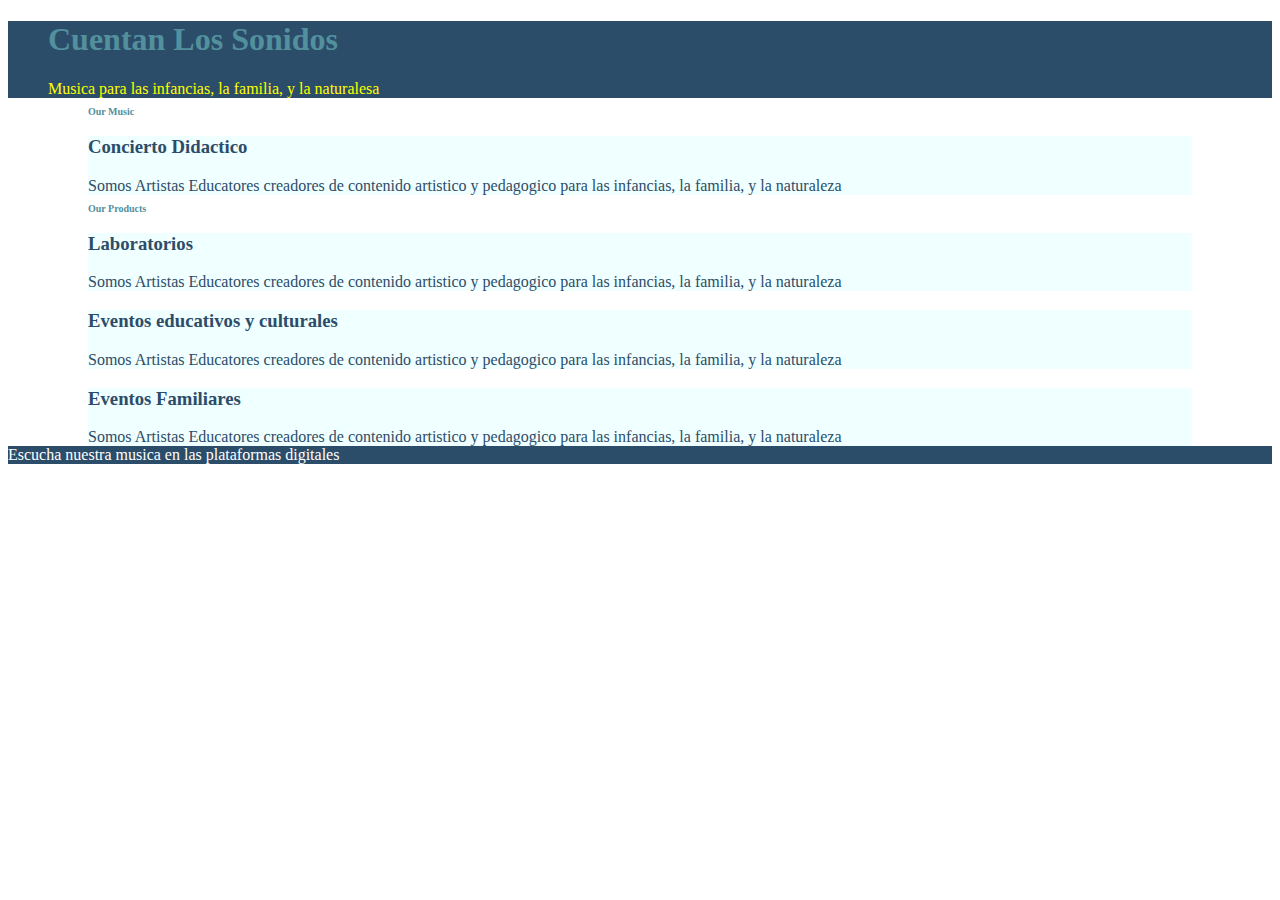
==== index.html @ 89599265 "bit of changes" ====
<!DOCTYPE html>
<html lang="en">
<head>
    <meta charset="UTF-8">
    <meta name="viewport" content="width=device-width, initial-scale=1.0">
    <meta http-equiv="X-UA-Compatible" content="ie=edge">
    <title>My Website</title>
    <link rel="stylesheet" href="./style.css">
    <link rel="icon" href="./favicon.ico" type="image/x-icon">
</head>
<body>
    <main>
        <header>
            <div class="mytitlebox">
                <h1>Cuentan Los Sonidos</h1>
                Musica para las infancias, la familia, y la naturalesa  
            </div>
        </header>
        <h2>Our Music</h2>
        <div class="mybox">
            <h3>Concierto Didactico</h3>
            <div>Somos Artistas Educatores creadores de contenido artistico y pedagogico para las
                infancias, la familia, y la naturaleza
            </div>
        </div> 
        <h2>Our Products</h2>
        <div class="mybox">
            <div>
                <h3>Laboratorios</h3>
                <div>Somos Artistas Educatores creadores de contenido artistico y pedagogico para las
                    infancias, la familia, y la naturaleza
                </div>    
            </div>
        </div>
        <div class="mybox">
            <div>
                <h3>Eventos educativos y culturales</h3>
                <div>Somos Artistas Educatores creadores de contenido artistico y pedagogico para las
                    infancias, la familia, y la naturaleza
                </div>
            </div>
        </div>
        <div class="mybox">  
            <div>
                <h3>Eventos Familiares</h3>
                <div>Somos Artistas Educatores creadores de contenido artistico y pedagogico para las
                    infancias, la familia, y la naturaleza
                </div>
            </div>
        </div>
        <footer>
            <div>Escucha nuestra musica en las plataformas digitales</div>
        </footer>
    </main>
    <script src="index.js"></script>
</body>
</html>
---- style.css ----
body {
    background-color: white;
    color: #2c4d69;
    font-family: "Colibri";
}

h1, h2 {
    color: #52909e;
}
h2 {
    margin-left: 80px;
    font-size: 10px;
}
header {
    background-color: #2c4d69;
    color: yellow;
}
footer {
    background-color: #2c4d69;
    color: white;
}

.mybox {
    margin-left: 80px;
    margin-right: 80px;
    background-color: azure;
}
.mytitlebox {
    margin-left: 40px;
    margin-right: 80px;
}
/*
#2c4d69
#52909e*/
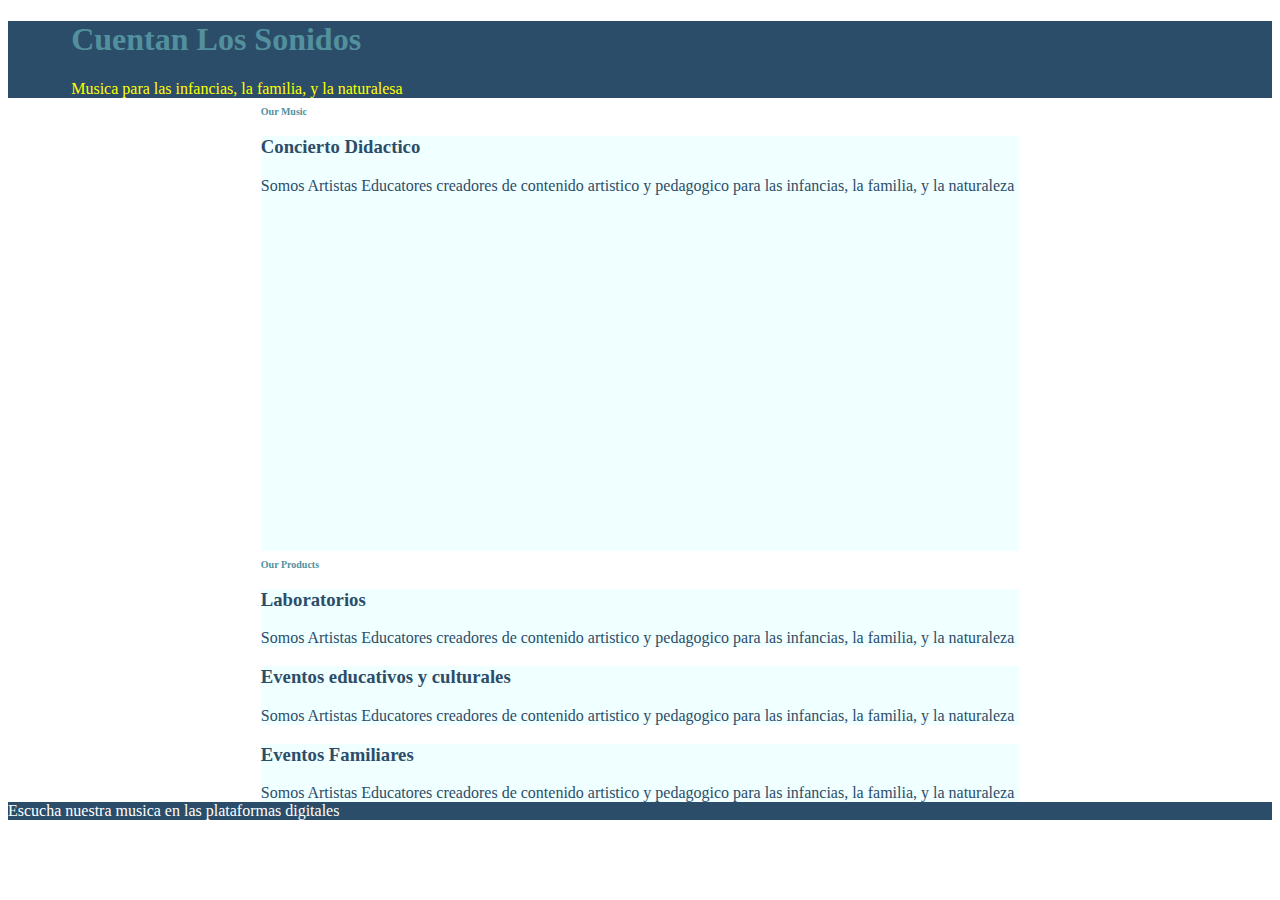
==== commit 89cd8d61: "embed?" ====
--- a/index.html
+++ b/index.html
@@ -22,6 +22,9 @@
             <div>Somos Artistas Educatores creadores de contenido artistico y pedagogico para las
                 infancias, la familia, y la naturaleza
             </div>
+            <div>
+            <iframe style="border-radius:12px" src="https://open.spotify.com/embed/artist/47inoG9KdNQsw5CEnYPVi2?utm_source=generator" width="100%" height="352" frameBorder="0" allowfullscreen="" allow="autoplay; clipboard-write; encrypted-media; fullscreen; picture-in-picture" loading="lazy"></iframe>
+        </div>
         </div> 
         <h2>Our Products</h2>
         <div class="mybox">
--- a/style.css
+++ b/style.css
@@ -8,7 +8,8 @@
     color: #52909e;
 }
 h2 {
-    margin-left: 80px;
+    margin-left: 20%;
+    margin-right: 20%;
     font-size: 10px;
 }
 header {
@@ -21,13 +22,13 @@
 }
 
 .mybox {
-    margin-left: 80px;
-    margin-right: 80px;
+    margin-left: 20%;
+    margin-right: 20%;
     background-color: azure;
 }
 .mytitlebox {
-    margin-left: 40px;
-    margin-right: 80px;
+    margin-left: 5%;
+    margin-right: 20%;
 }
 /*
 #2c4d69
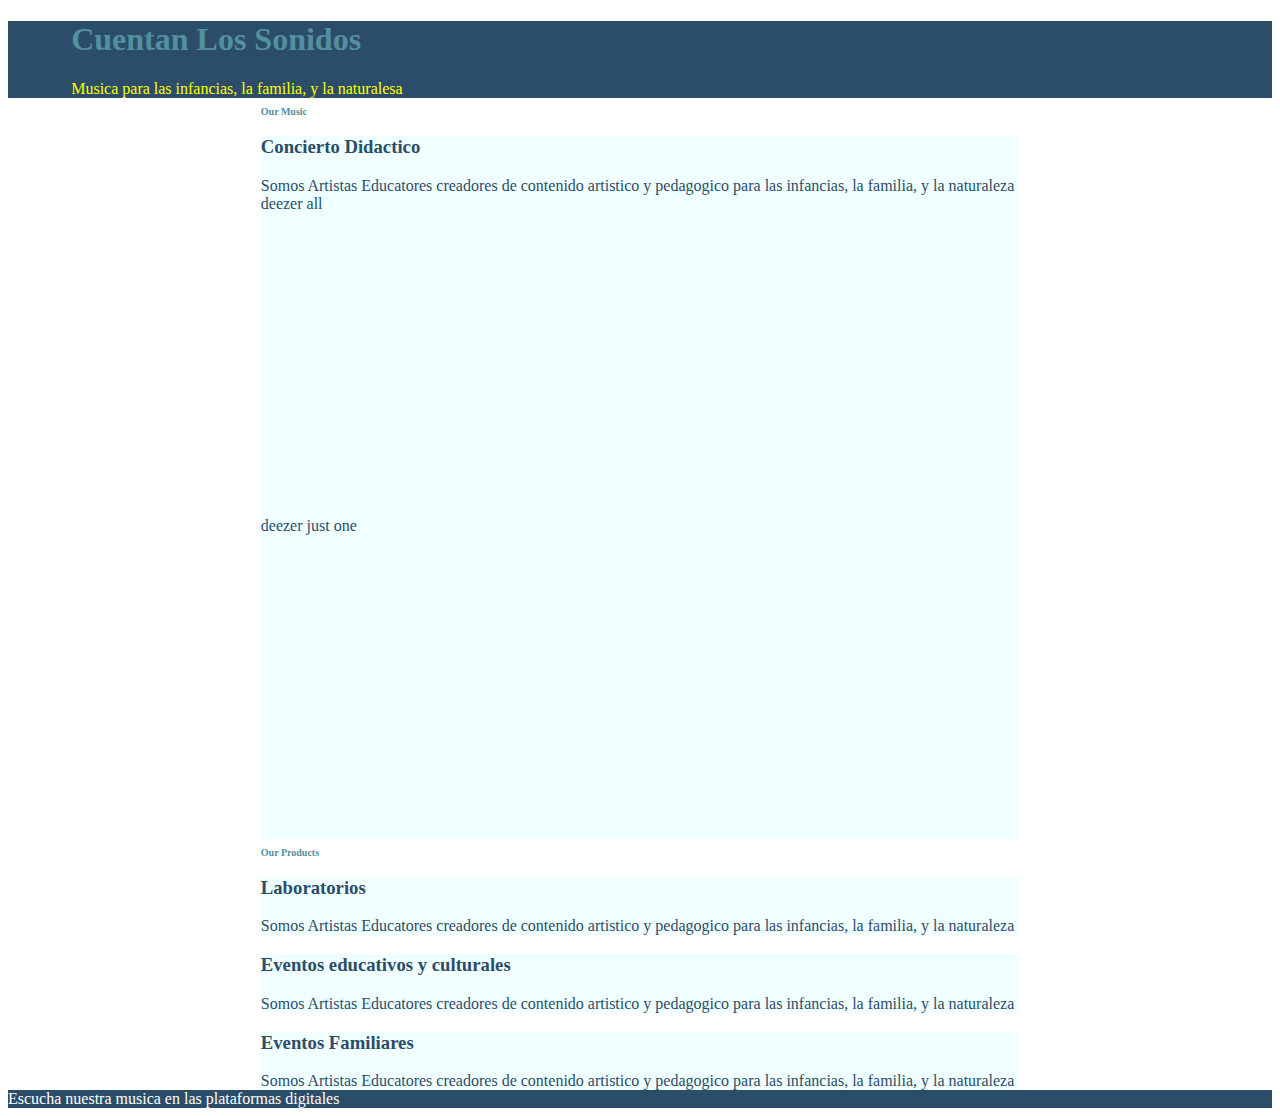
==== commit 124f3e02: "deezer test" ====
--- a/index.html
+++ b/index.html
@@ -23,8 +23,12 @@
                 infancias, la familia, y la naturaleza
             </div>
             <div>
-            <iframe style="border-radius:12px" src="https://open.spotify.com/embed/artist/47inoG9KdNQsw5CEnYPVi2?utm_source=generator" width="100%" height="352" frameBorder="0" allowfullscreen="" allow="autoplay; clipboard-write; encrypted-media; fullscreen; picture-in-picture" loading="lazy"></iframe>
-        </div>
+                deezer all
+                <iframe title="deezer-widget" src="https://widget.deezer.com/widget/auto/artist/136144162/top_tracks" width="100%" height="300" frameborder="0" allowtransparency="true" allow="encrypted-media; clipboard-write"></iframe>        </div>
+            <div>
+                deezer just one
+                <iframe title="deezer-widget" src="https://widget.deezer.com/widget/auto/album/273040562" width="100%" height="300" frameborder="0" allowtransparency="true" allow="encrypted-media; clipboard-write"></iframe>
+            </div>   
         </div> 
         <h2>Our Products</h2>
         <div class="mybox">
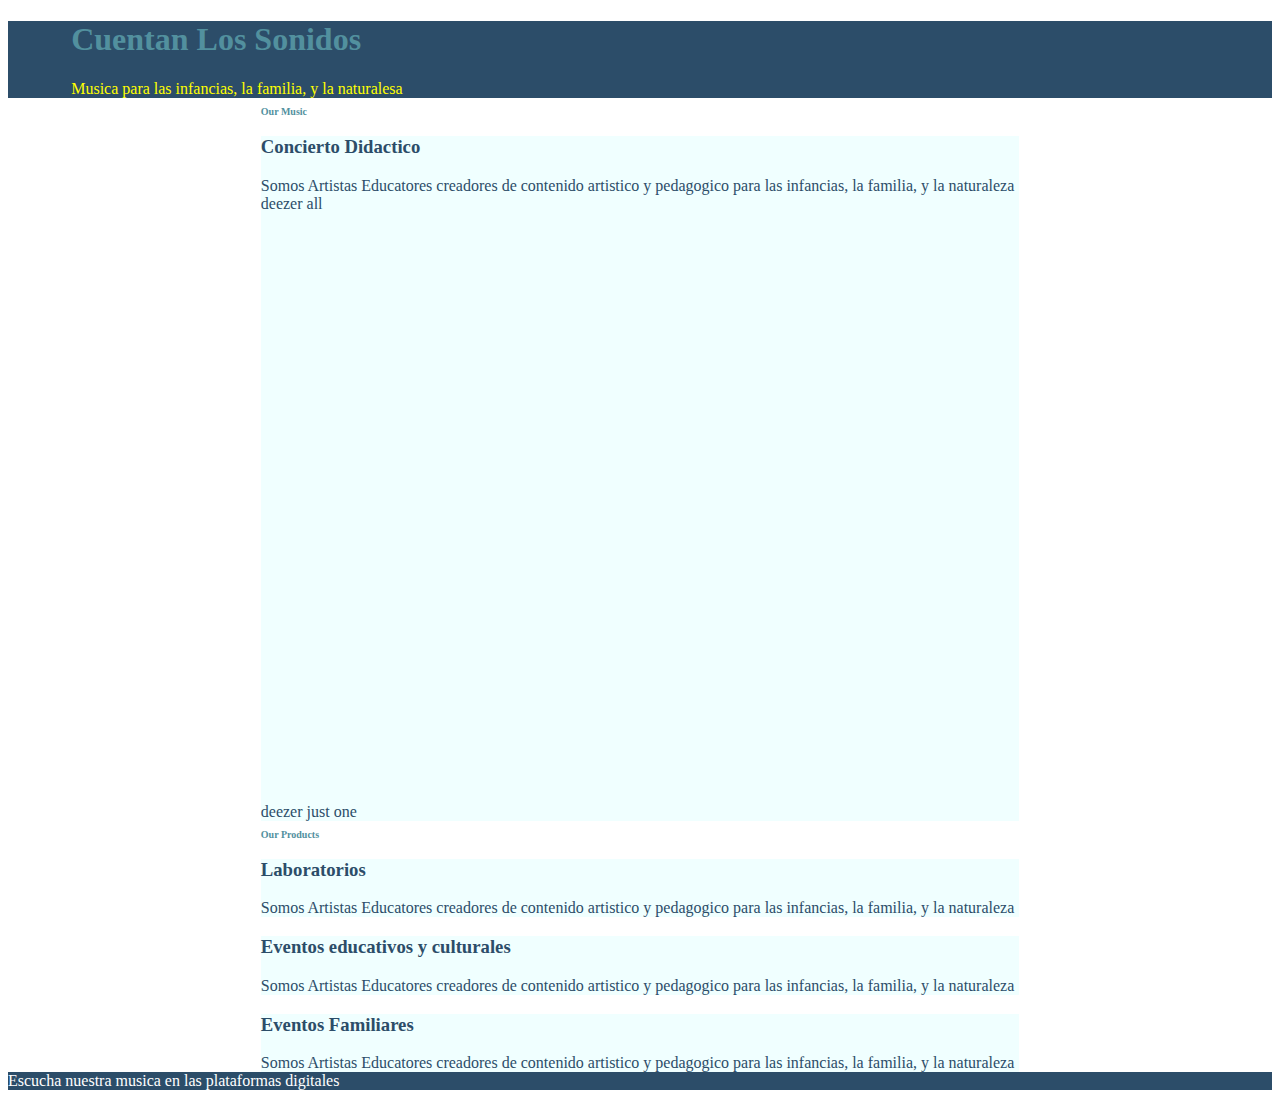
==== commit 9e692032: "maybe" ====
--- a/index.html
+++ b/index.html
@@ -24,10 +24,10 @@
             </div>
             <div>
                 deezer all
-                <iframe title="deezer-widget" src="https://widget.deezer.com/widget/auto/artist/136144162/top_tracks" width="100%" height="300" frameborder="0" allowtransparency="true" allow="encrypted-media; clipboard-write"></iframe>        </div>
+                <iframe title="deezer-widget" src="https://widget.deezer.com/widget/auto/artist/136144162" width="100%" height="300" frameborder="0" allowtransparency="true" allow="encrypted-media; clipboard-write"></iframe>        </div>
             <div>
                 deezer just one
-                <iframe title="deezer-widget" src="https://widget.deezer.com/widget/auto/album/273040562" width="100%" height="300" frameborder="0" allowtransparency="true" allow="encrypted-media; clipboard-write"></iframe>
+                <iframe title="deezer-widget" src="https://widget.deezer.com/widget/auto/album/273040562" width="50%" height="300" frameborder="0" allowtransparency="true" allow="encrypted-media; clipboard-write"></iframe>
             </div>   
         </div> 
         <h2>Our Products</h2>
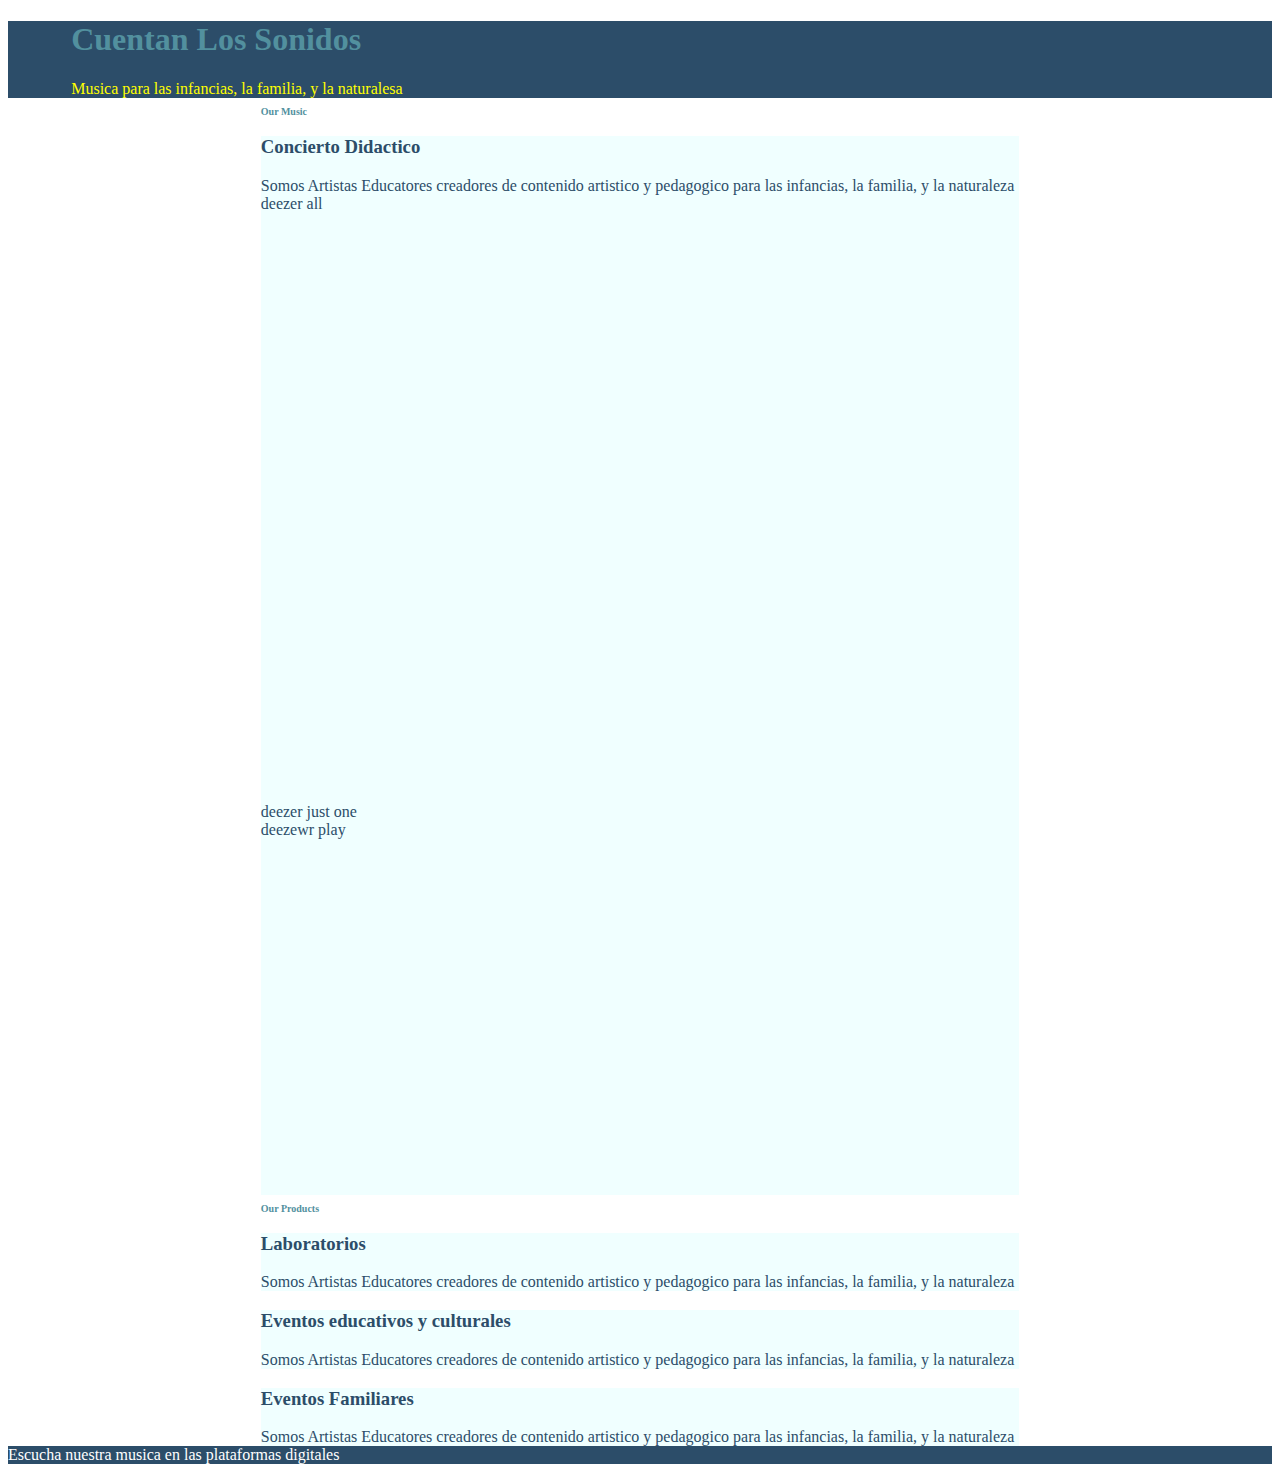
==== commit 4006fc02: "yep" ====
--- a/index.html
+++ b/index.html
@@ -24,11 +24,16 @@
             </div>
             <div>
                 deezer all
-                <iframe title="deezer-widget" src="https://widget.deezer.com/widget/auto/artist/136144162" width="100%" height="300" frameborder="0" allowtransparency="true" allow="encrypted-media; clipboard-write"></iframe>        </div>
+                <iframe title="deezer-widget" src="https://widget.deezer.com/widget/auto/artist/136144162/top_tracks" width="100%" height="300" frameborder="0" allowtransparency="true" allow="encrypted-media; clipboard-write"></iframe>        
+            </div>
             <div>
                 deezer just one
                 <iframe title="deezer-widget" src="https://widget.deezer.com/widget/auto/album/273040562" width="50%" height="300" frameborder="0" allowtransparency="true" allow="encrypted-media; clipboard-write"></iframe>
             </div>   
+            <div>
+                deezewr play
+                <iframe style="border-radius:12px" src="https://open.spotify.com/embed/playlist/66FYKj1dSANI9ume0l4DxY?utm_source=generator" width="100%" height="352" frameBorder="0" allowfullscreen="" allow="autoplay; clipboard-write; encrypted-media; fullscreen; picture-in-picture" loading="lazy"></iframe>
+            </div>
         </div> 
         <h2>Our Products</h2>
         <div class="mybox">
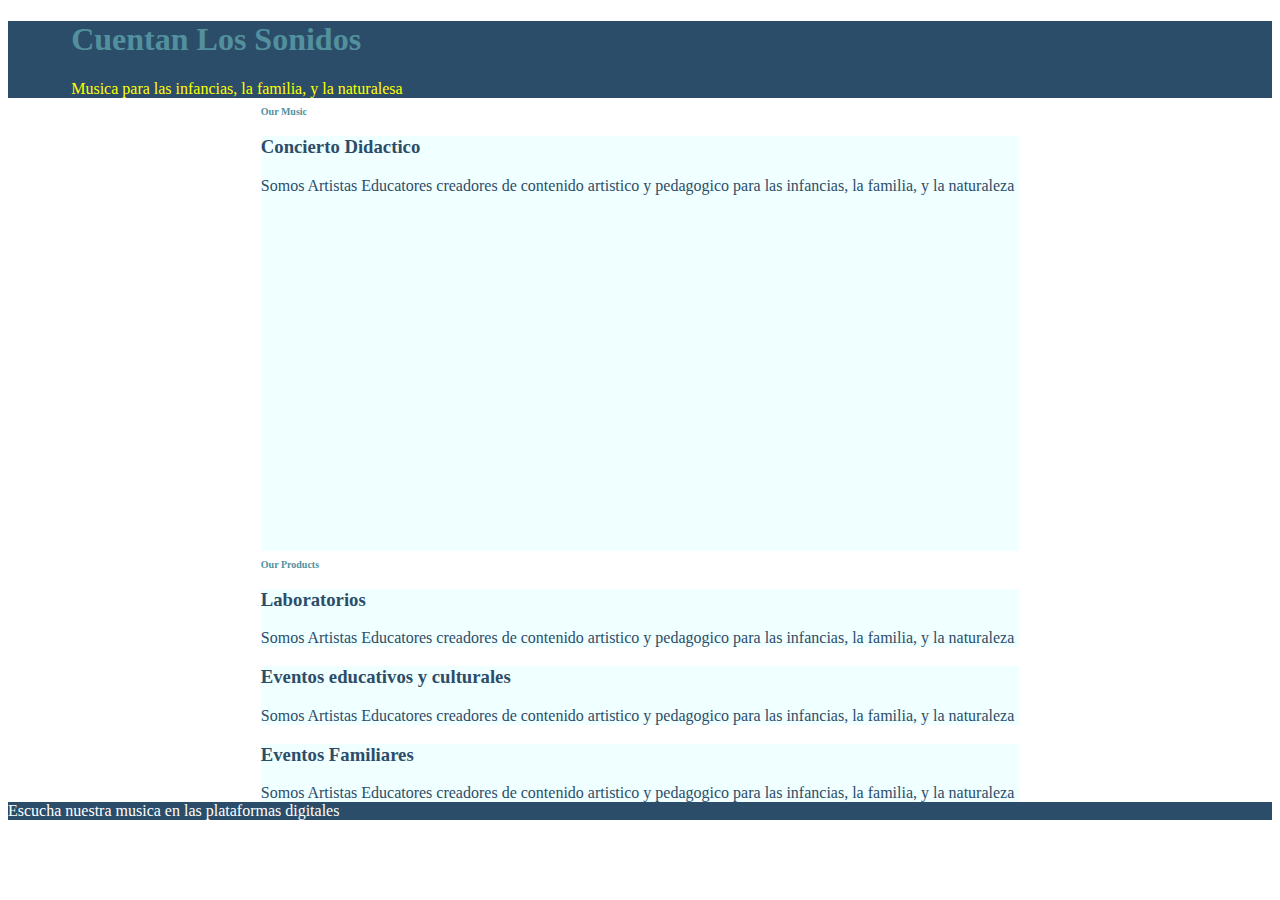
==== commit 6897e1db: "just playlist" ====
--- a/index.html
+++ b/index.html
@@ -23,15 +23,6 @@
                 infancias, la familia, y la naturaleza
             </div>
             <div>
-                deezer all
-                <iframe title="deezer-widget" src="https://widget.deezer.com/widget/auto/artist/136144162/top_tracks" width="100%" height="300" frameborder="0" allowtransparency="true" allow="encrypted-media; clipboard-write"></iframe>        
-            </div>
-            <div>
-                deezer just one
-                <iframe title="deezer-widget" src="https://widget.deezer.com/widget/auto/album/273040562" width="50%" height="300" frameborder="0" allowtransparency="true" allow="encrypted-media; clipboard-write"></iframe>
-            </div>   
-            <div>
-                deezewr play
                 <iframe style="border-radius:12px" src="https://open.spotify.com/embed/playlist/66FYKj1dSANI9ume0l4DxY?utm_source=generator" width="100%" height="352" frameBorder="0" allowfullscreen="" allow="autoplay; clipboard-write; encrypted-media; fullscreen; picture-in-picture" loading="lazy"></iframe>
             </div>
         </div> 
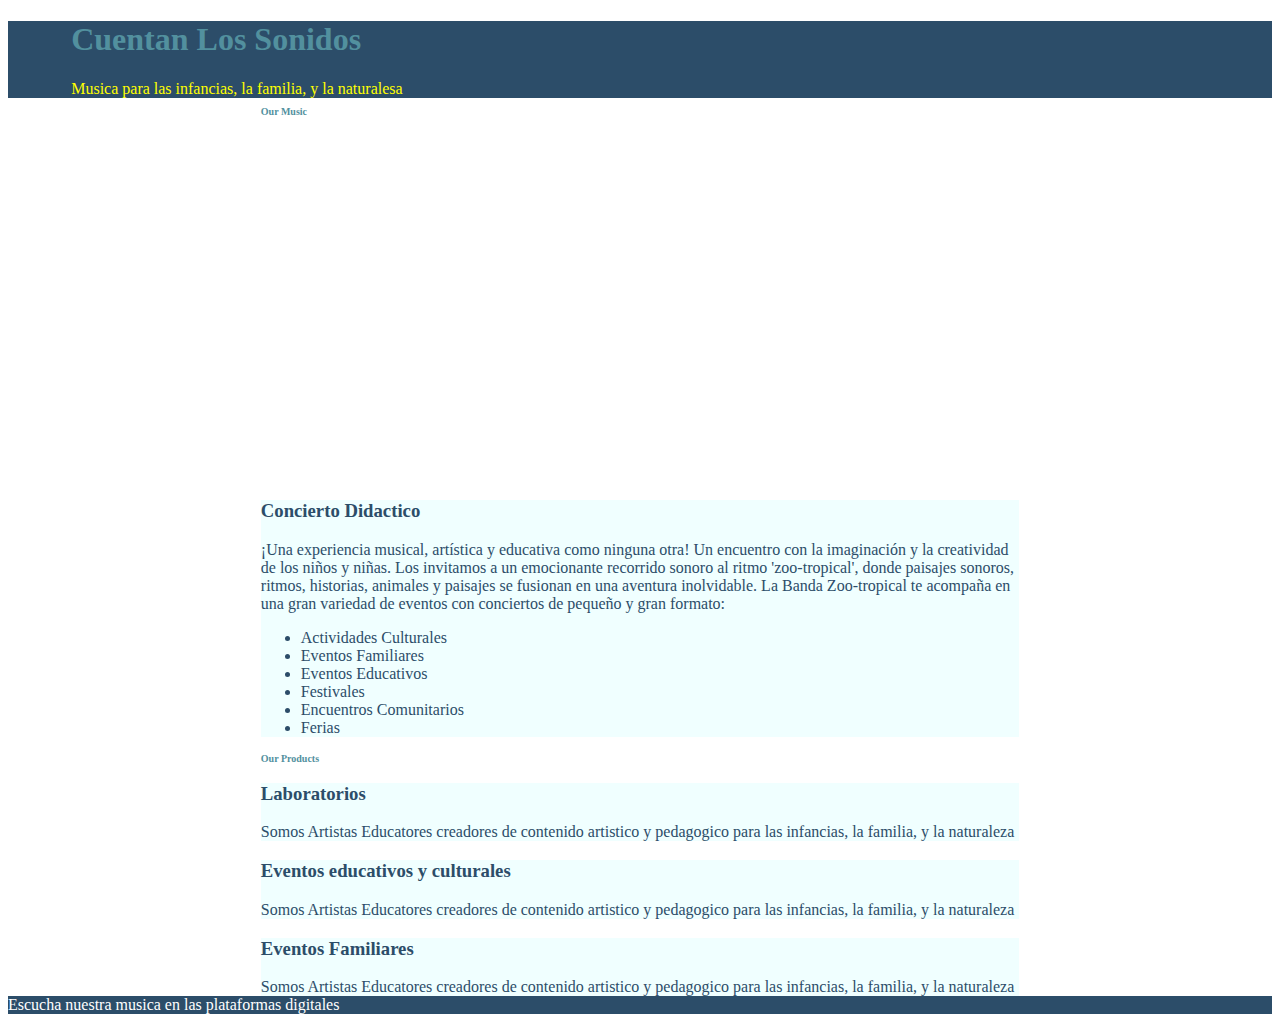
==== commit d0e7c0df: "list" ====
--- a/index.html
+++ b/index.html
@@ -17,13 +17,31 @@
             </div>
         </header>
         <h2>Our Music</h2>
+        <div id="player">
+            <iframe style="border-radius:12px" src="https://open.spotify.com/embed/playlist/66FYKj1dSANI9ume0l4DxY?utm_source=generator" width="100%" height="352" frameBorder="0" allowfullscreen="" allow="autoplay; clipboard-write; encrypted-media; fullscreen; picture-in-picture" loading="lazy"></iframe>
+        </div>
         <div class="mybox">
             <h3>Concierto Didactico</h3>
-            <div>Somos Artistas Educatores creadores de contenido artistico y pedagogico para las
-                infancias, la familia, y la naturaleza
-            </div>
-            <div>
-                <iframe style="border-radius:12px" src="https://open.spotify.com/embed/playlist/66FYKj1dSANI9ume0l4DxY?utm_source=generator" width="100%" height="352" frameBorder="0" allowfullscreen="" allow="autoplay; clipboard-write; encrypted-media; fullscreen; picture-in-picture" loading="lazy"></iframe>
+            <div>¡Una experiencia musical, artística y
+                educativa como ninguna otra!
+                Un encuentro con la imaginación y la
+                creatividad de los niños y niñas.
+                Los invitamos a un emocionante
+                recorrido sonoro al ritmo 'zoo-tropical',
+                donde paisajes sonoros, ritmos,
+                historias, animales y paisajes se
+                fusionan en una aventura inolvidable.
+                La Banda Zoo-tropical te acompaña en
+                una gran variedad de eventos con
+                conciertos de pequeño y gran formato: 
+                <ul>
+                    <li>Actividades Culturales</li>
+                    <li>Eventos Familiares</li>
+                    <li>Eventos Educativos</li>
+                    <li>Festivales</li>
+                    <li>Encuentros Comunitarios</li>
+                    <li>Ferias</li>
+                </ul>
             </div>
         </div> 
         <h2>Our Products</h2>
